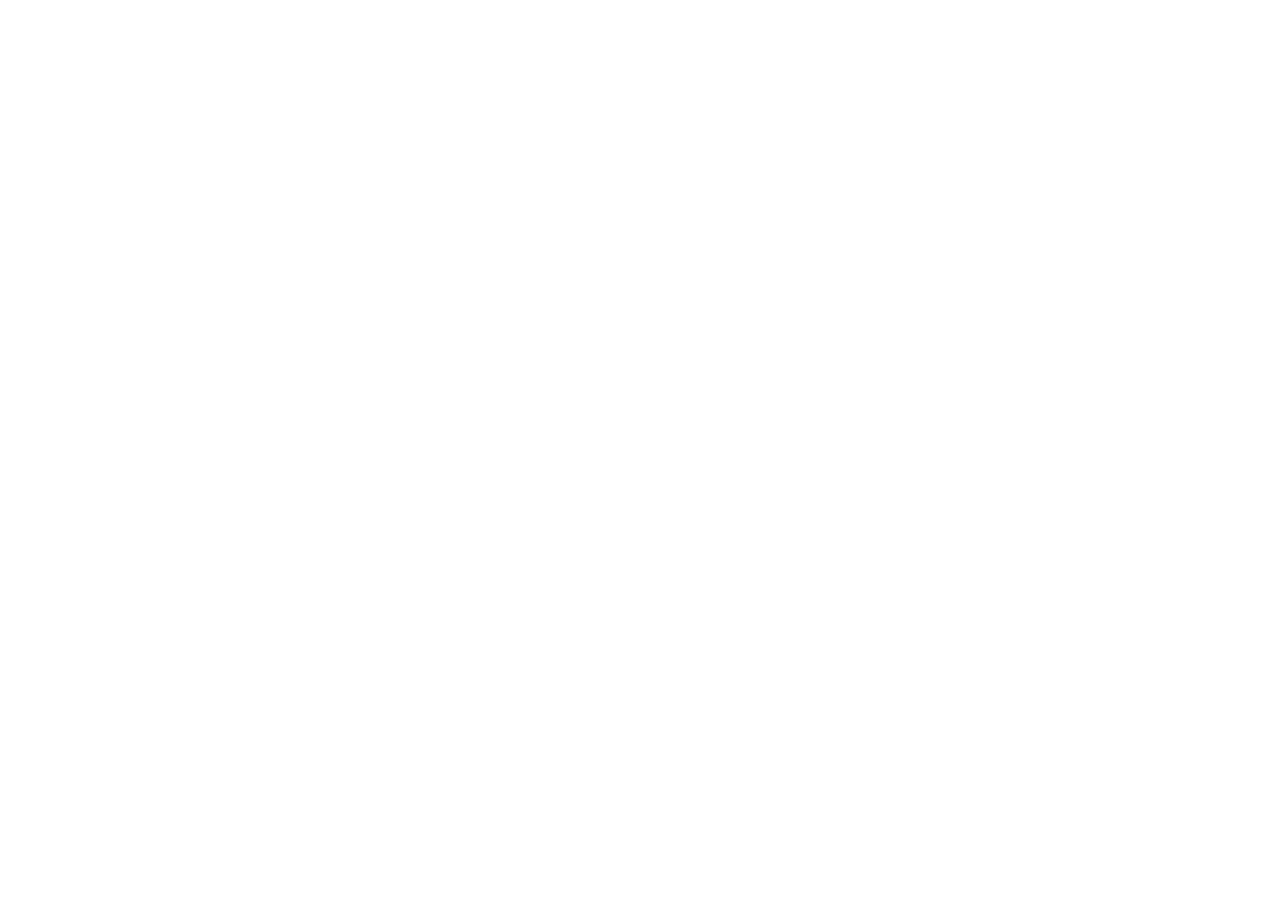
==== index.html @ b93c0caa "run.py" ====
<!DOCTYPE html>

<html>

  <head>

    <meta charset="utf-8">
    <title>CLIMABLE</title>
    <meta name="description" content="Find your psyche" />
    <meta name="viewport" content="width=device-width, initial-scale=1, shrink-to-fit=no">

  </head>

  <body>

  </body>

</html>
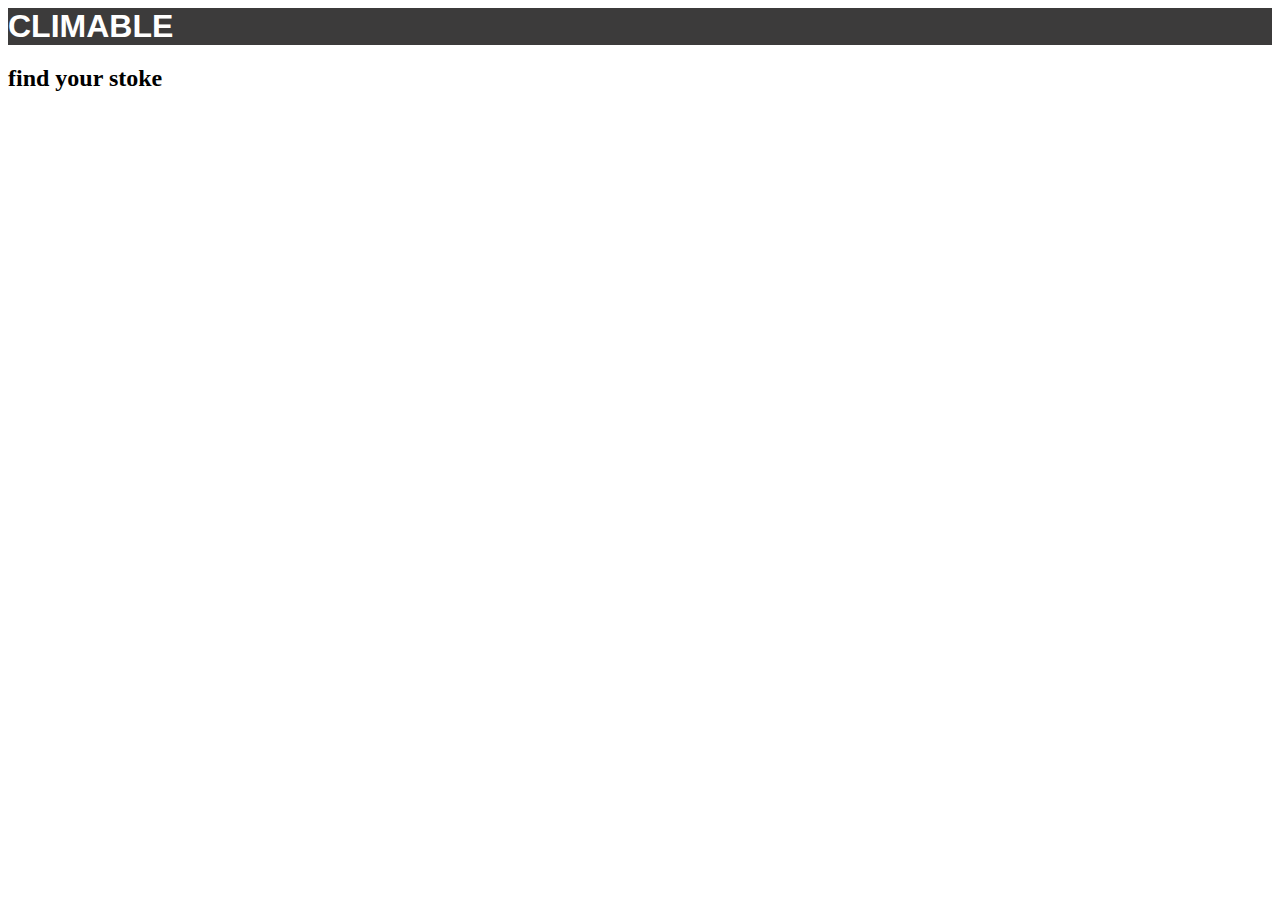
==== commit e5899f91: "Flask application" ====
--- a/index.html
+++ b/index.html
@@ -8,10 +8,19 @@
     <title>CLIMABLE</title>
     <meta name="description" content="Find your psyche" />
     <meta name="viewport" content="width=device-width, initial-scale=1, shrink-to-fit=no">
-
+    <link rel="stylesheet" href="style.css" />
   </head>
 
+
   <body>
+
+    <h1>
+      CLIMABLE
+    </h1>
+    
+    <h2>
+      find your stoke
+    </h2>
 
   </body>
 
--- a/style.css
+++ b/style.css
@@ -0,0 +1,8 @@
+h1{
+    background-color: #3c3b3b;
+    font: 600;
+    font-family: Arial, Helvetica, sans-serif;
+    padding: 0 0 0 0;
+    margin: 0 0 0 0;
+    color: white;
+}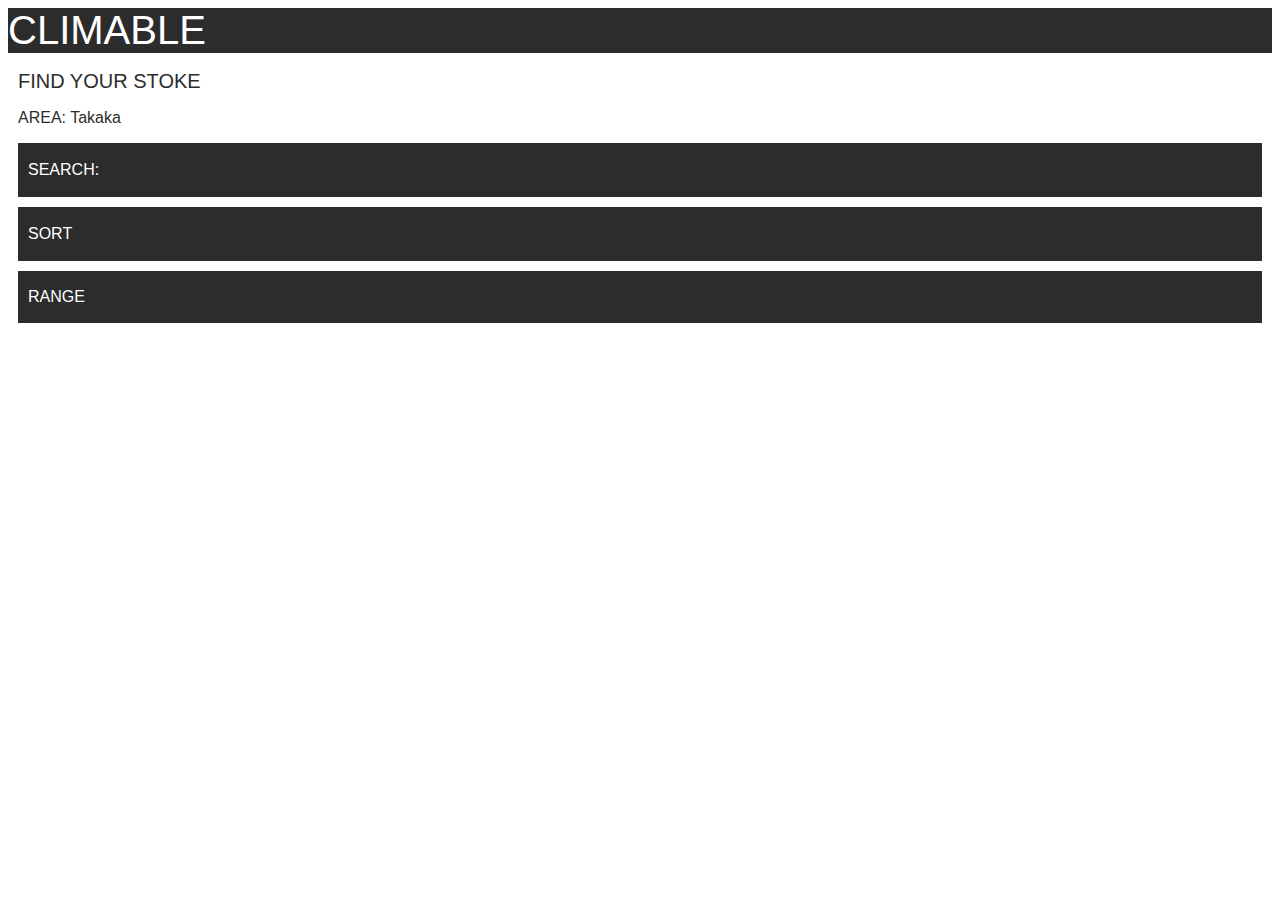
==== commit 25a481f2: "HTML UPDATE" ====
--- a/index.html
+++ b/index.html
@@ -6,21 +6,40 @@
 
     <meta charset="utf-8">
     <title>CLIMABLE</title>
-    <meta name="description" content="Find your psyche" />
+    <meta name="description" content="Find your stoke" />
     <meta name="viewport" content="width=device-width, initial-scale=1, shrink-to-fit=no">
     <link rel="stylesheet" href="style.css" />
   </head>
 
+  <header>
+    CLIMABLE
+  </header>
 
   <body>
 
-    <h1>
-      CLIMABLE
-    </h1>
-    
     <h2>
-      find your stoke
+      FIND YOUR STOKE
     </h2>
+
+  <div class="area">
+    <p>
+      AREA: Takaka
+    </p>
+  </div>
+
+  <div class="search">
+    <p>
+      SEARCH:
+    </p>
+  </div>
+
+  <div class="sort">
+    <p>SORT</p>
+  </div>
+
+  <div class="range">
+    <p>RANGE</p>
+  </div>
 
   </body>
 
--- a/style.css
+++ b/style.css
@@ -1,8 +1,61 @@
-h1{
-    background-color: #3c3b3b;
+
+
+header{
+    background-color: #2c2c2c;
     font: 600;
+
+    color: white;
+    font-size: 40px;
+    font-kerning: var(300px);
+    align-content: center;    
+    justify-content: center;
+    margin: 0 0 0 0;    
     font-family: Arial, Helvetica, sans-serif;
-    padding: 0 0 0 0;
-    margin: 0 0 0 0;
+    padding: 10px auto 10px 10px;
+}
+
+
+
+
+h2{
+    font-family: Arial, Helvetica, sans-serif;
+    font-weight: 100;
+    font-size: 20px;
+    justify-content: center;
+    align-items: center;
+    color: #2c2c2c;
+    margin-left: 10px;
+}
+
+
+
+.area{
+font-weight: 400;
+color: #2c2c2c;
+font-family: Arial, Helvetica, sans-serif;
+margin-left: 10px
+}
+
+.search{
+    background-color: #2c2c2c;
     color: white;
+    font-family: Arial, Helvetica, sans-serif;
+    padding: 2px 2px 2px 10px ;
+    margin: 10px 10px 10px 10px;
+}
+
+.sort{
+    background-color: #2c2c2c;
+    color: white;
+    font-family: Arial, Helvetica, sans-serif;
+    padding: 2px 2px 2px 10px ;
+    margin: 10px 10px 10px 10px;
+}
+
+.range{
+    background-color: #2c2c2c;
+    color: white;
+    font-family: Arial, Helvetica, sans-serif;
+    padding: 1px 1px 1px 10px ;
+    margin: 10px 10px 10px 10px;
 }